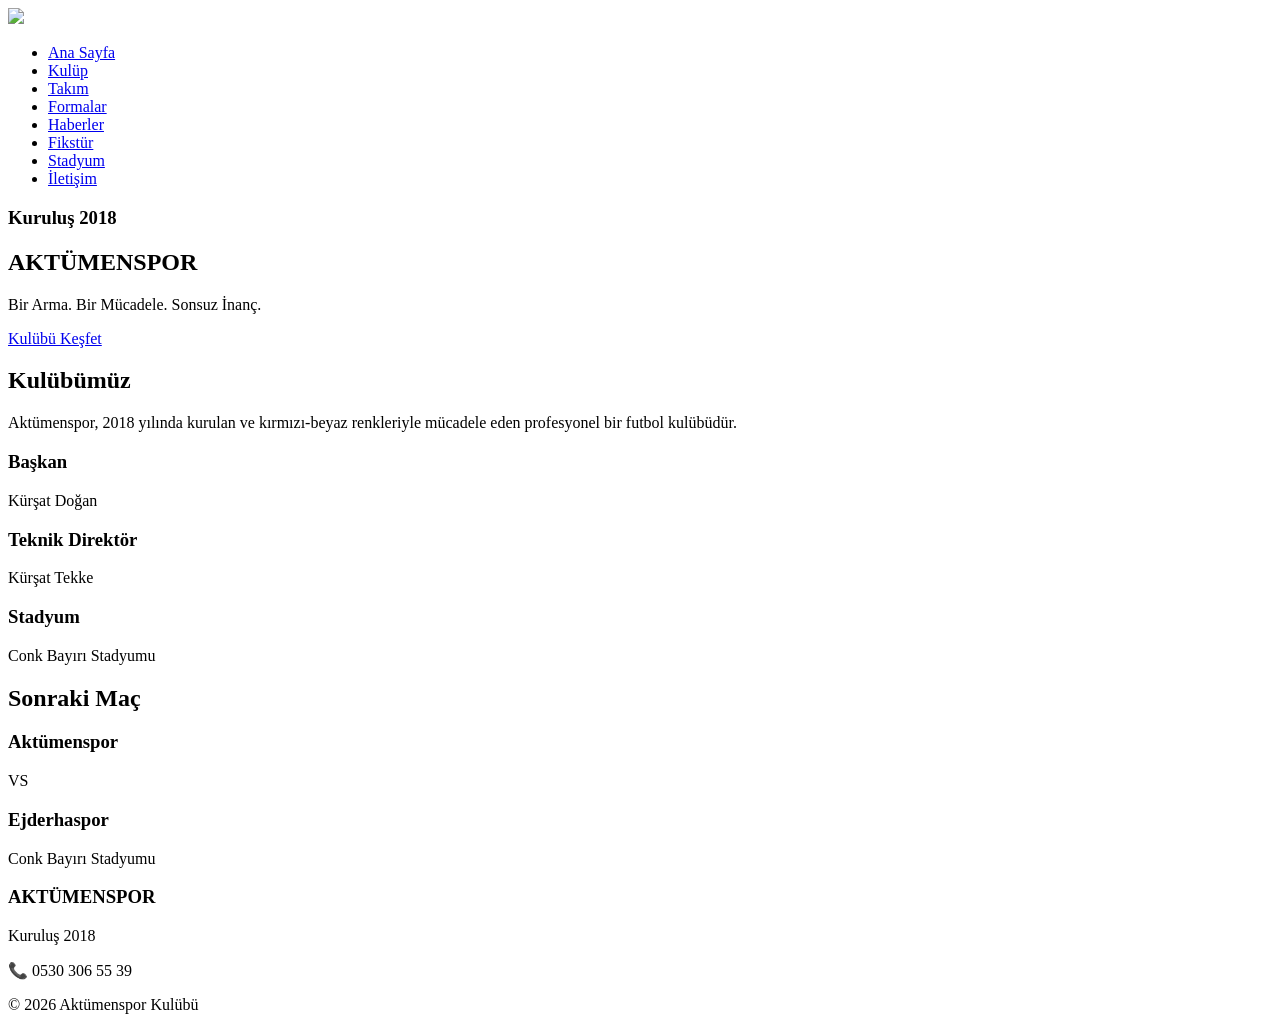
==== index.html @ f5c588b8 "Add index.html for Aktümenspor website This HTML file contains the structure and content for the Akt" ====
<!DOCTYPE html>
<html lang="tr">
<head>

<meta charset="UTF-8">
<meta name="viewport" content="width=device-width, initial-scale=1.0">

<title>Aktümenspor | Resmî Web Sitesi</title>

<link rel="stylesheet" href="style.css">

<link rel="preconnect" href="https://fonts.googleapis.com">
<link rel="preconnect" href="https://fonts.gstatic.com" crossorigin>

<link href="https://fonts.googleapis.com/css2?family=Montserrat:wght@300;400;500;600;700;800&display=swap" rel="stylesheet">

</head>
<body>

<header>

<nav>

<div class="logo">

<img src="assets/images/logo.png">

</div>

<ul>

<li><a href="#">Ana Sayfa</a></li>

<li><a href="#">Kulüp</a></li>

<li><a href="#">Takım</a></li>

<li><a href="#">Formalar</a></li>

<li><a href="#">Haberler</a></li>

<li><a href="#">Fikstür</a></li>

<li><a href="#">Stadyum</a></li>

<li><a href="#">İletişim</a></li>

</ul>

</nav>

</header>

<section class="hero">

<div class="overlay">

<h3>Kuruluş 2018</h3>

<h1>AKTÜMENSPOR</h1>

<p>
Bir Arma. Bir Mücadele. Sonsuz İnanç.
</p>

<a href="#" class="btn">
Kulübü Keşfet
</a>

</div>

</section>

<section class="about">

<h2>Kulübümüz</h2>

<p>

Aktümenspor, 2018 yılında kurulan ve kırmızı-beyaz renkleriyle mücadele eden profesyonel bir futbol kulübüdür.

</p>

<div class="cards">

<div class="card">

<h3>Başkan</h3>

<p>Kürşat Doğan</p>

</div>

<div class="card">

<h3>Teknik Direktör</h3>

<p>Kürşat Tekke</p>

</div>

<div class="card">

<h3>Stadyum</h3>

<p>Conk Bayırı Stadyumu</p>

</div>

</div>

</section>

<section class="next-match">

<h2>Sonraki Maç</h2>

<div class="match">

<div>

<h3>Aktümenspor</h3>

</div>

<span>VS</span>

<div>

<h3>Ejderhaspor</h3>

</div>

</div>

<p>Conk Bayırı Stadyumu</p>

</section>

<footer>

<h3>AKTÜMENSPOR</h3>

<p>Kuruluş 2018</p>

<p>📞 0530 306 55 39</p>

<p>© 2026 Aktümenspor Kulübü</p>

</footer>

<script src="script.js"></script>

</body>
</html>
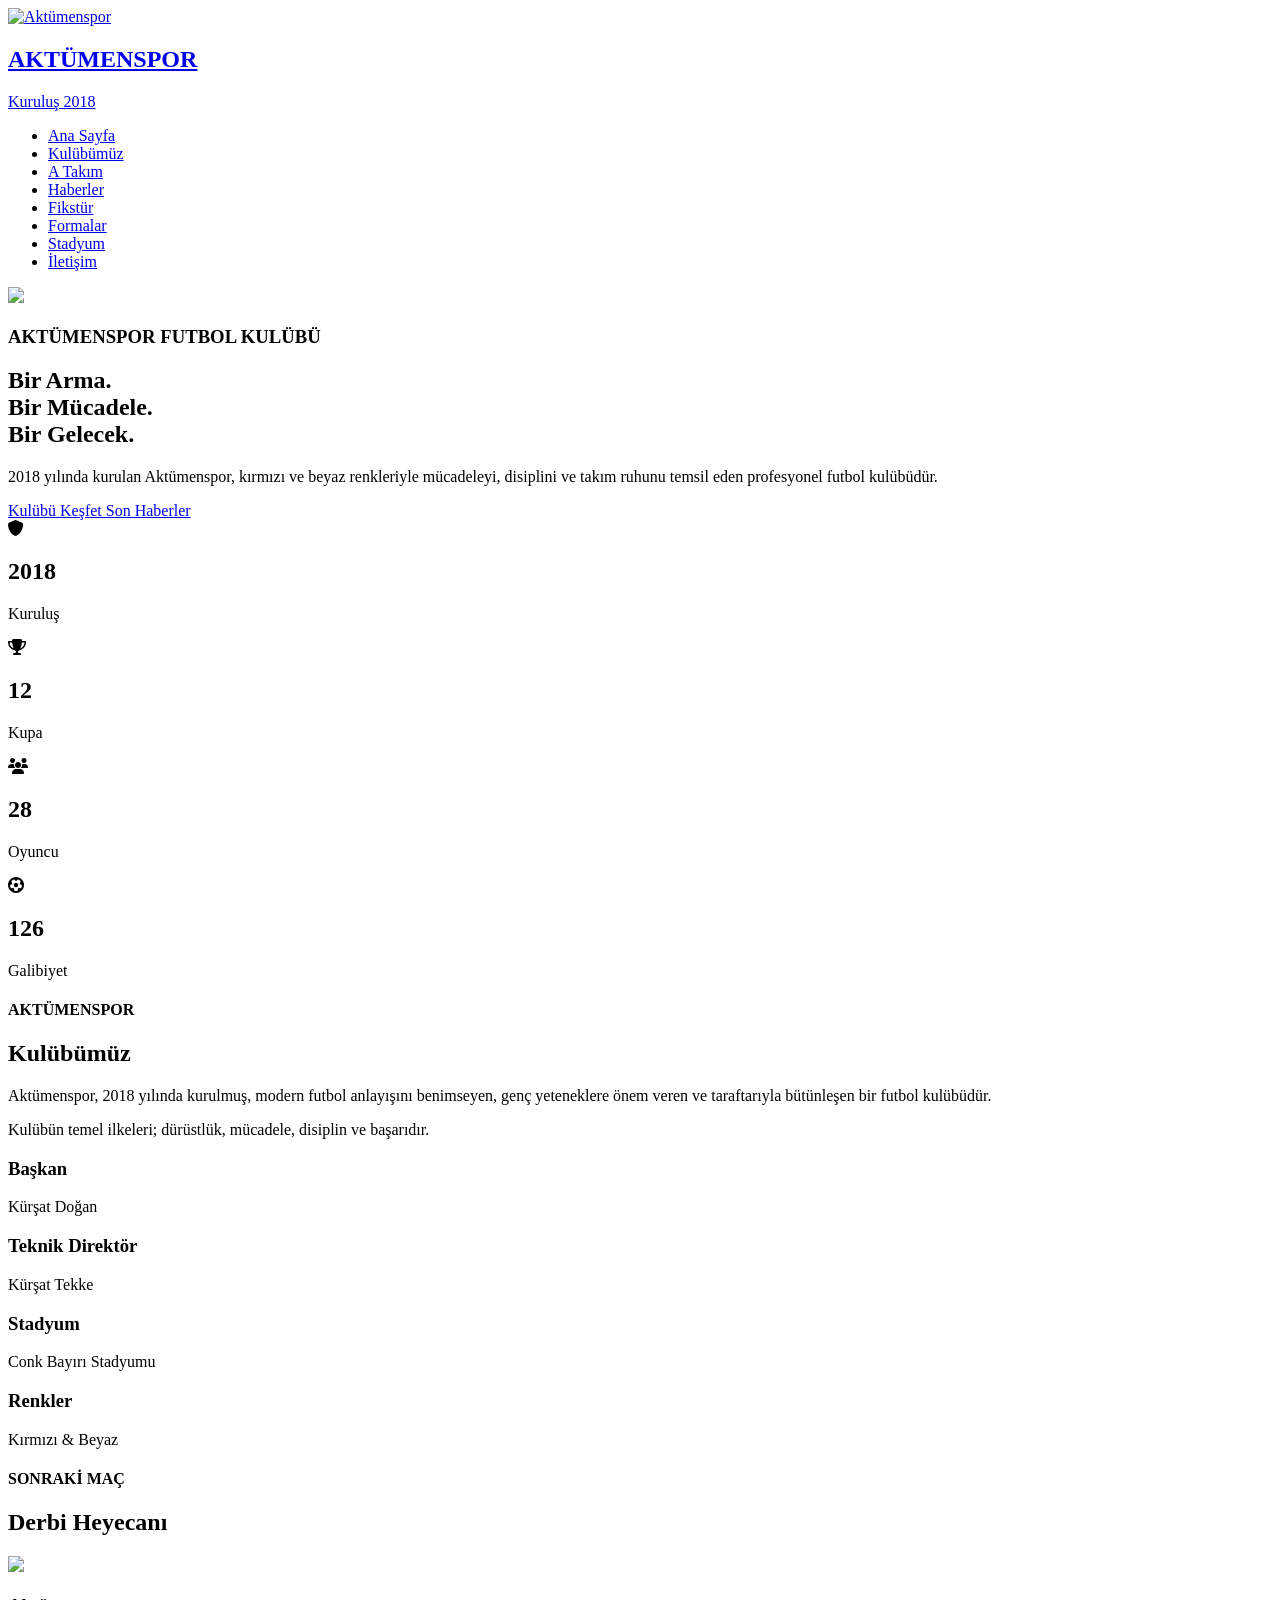
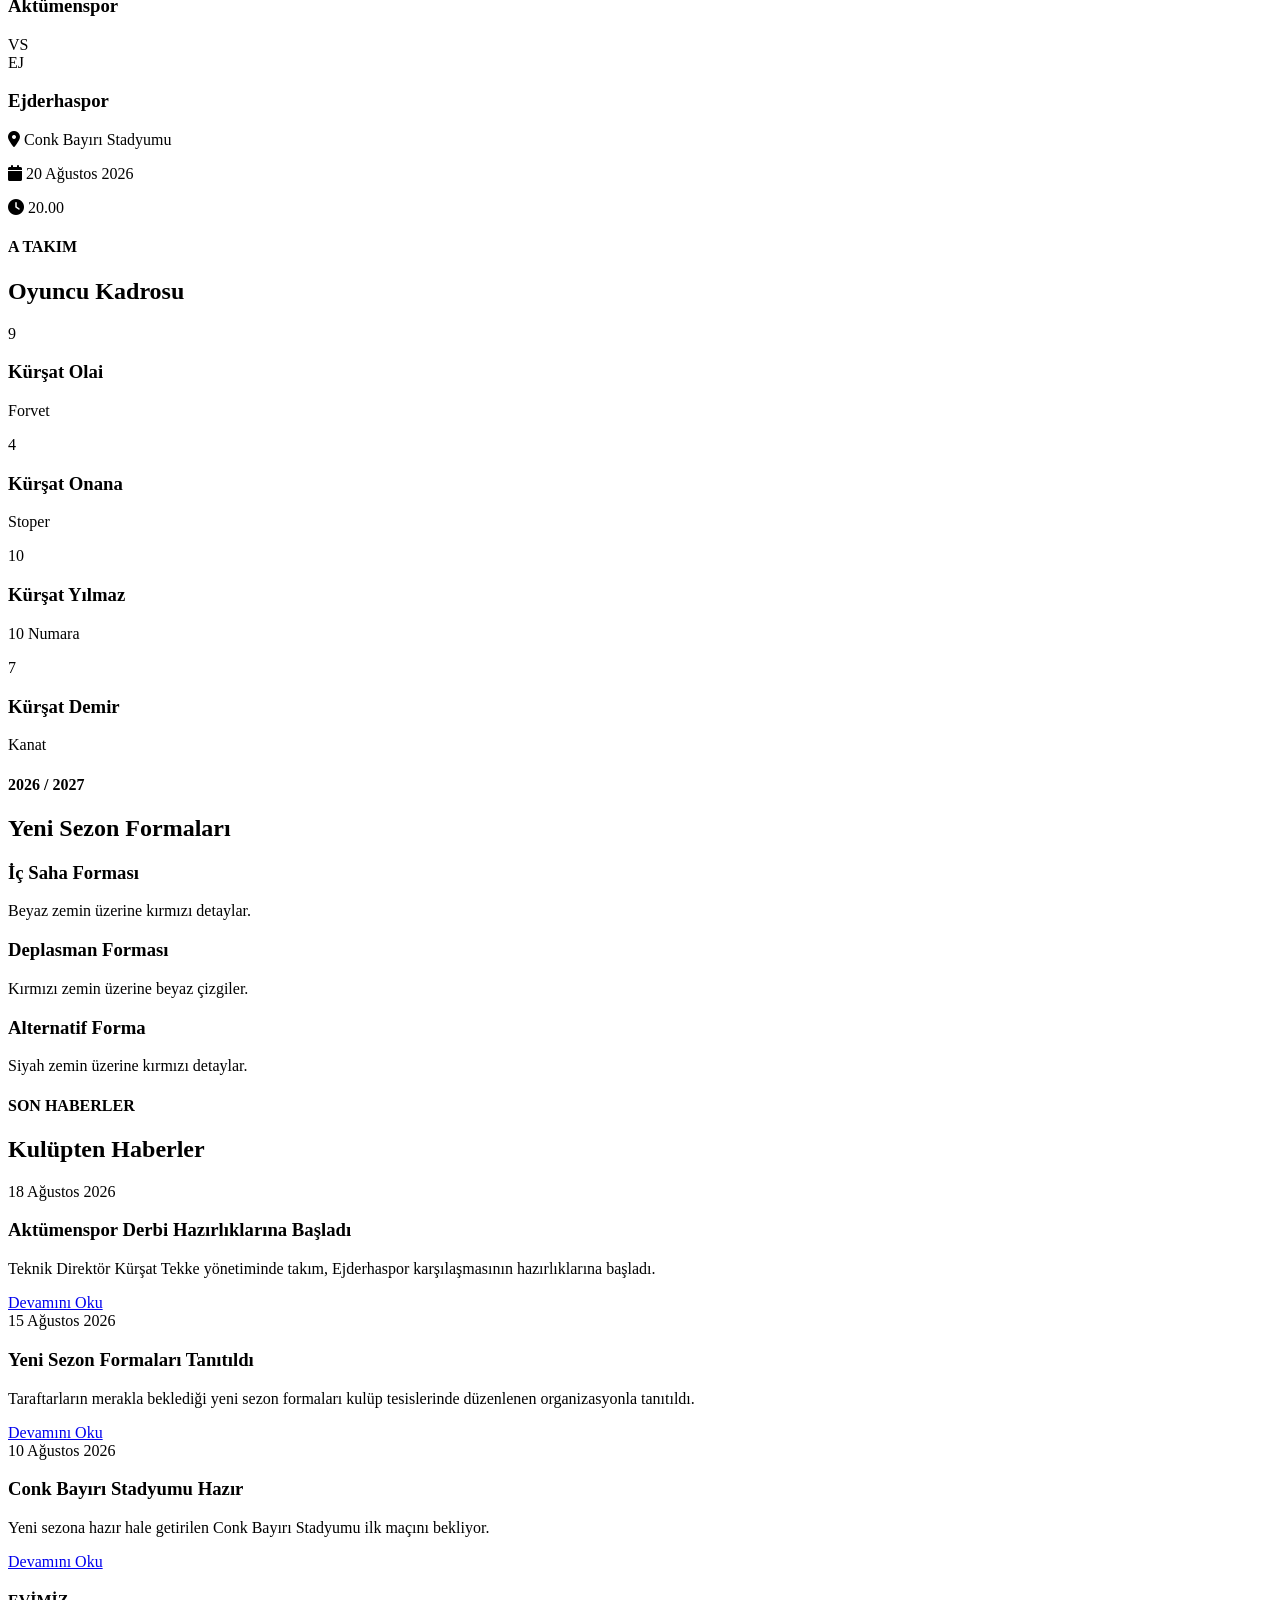
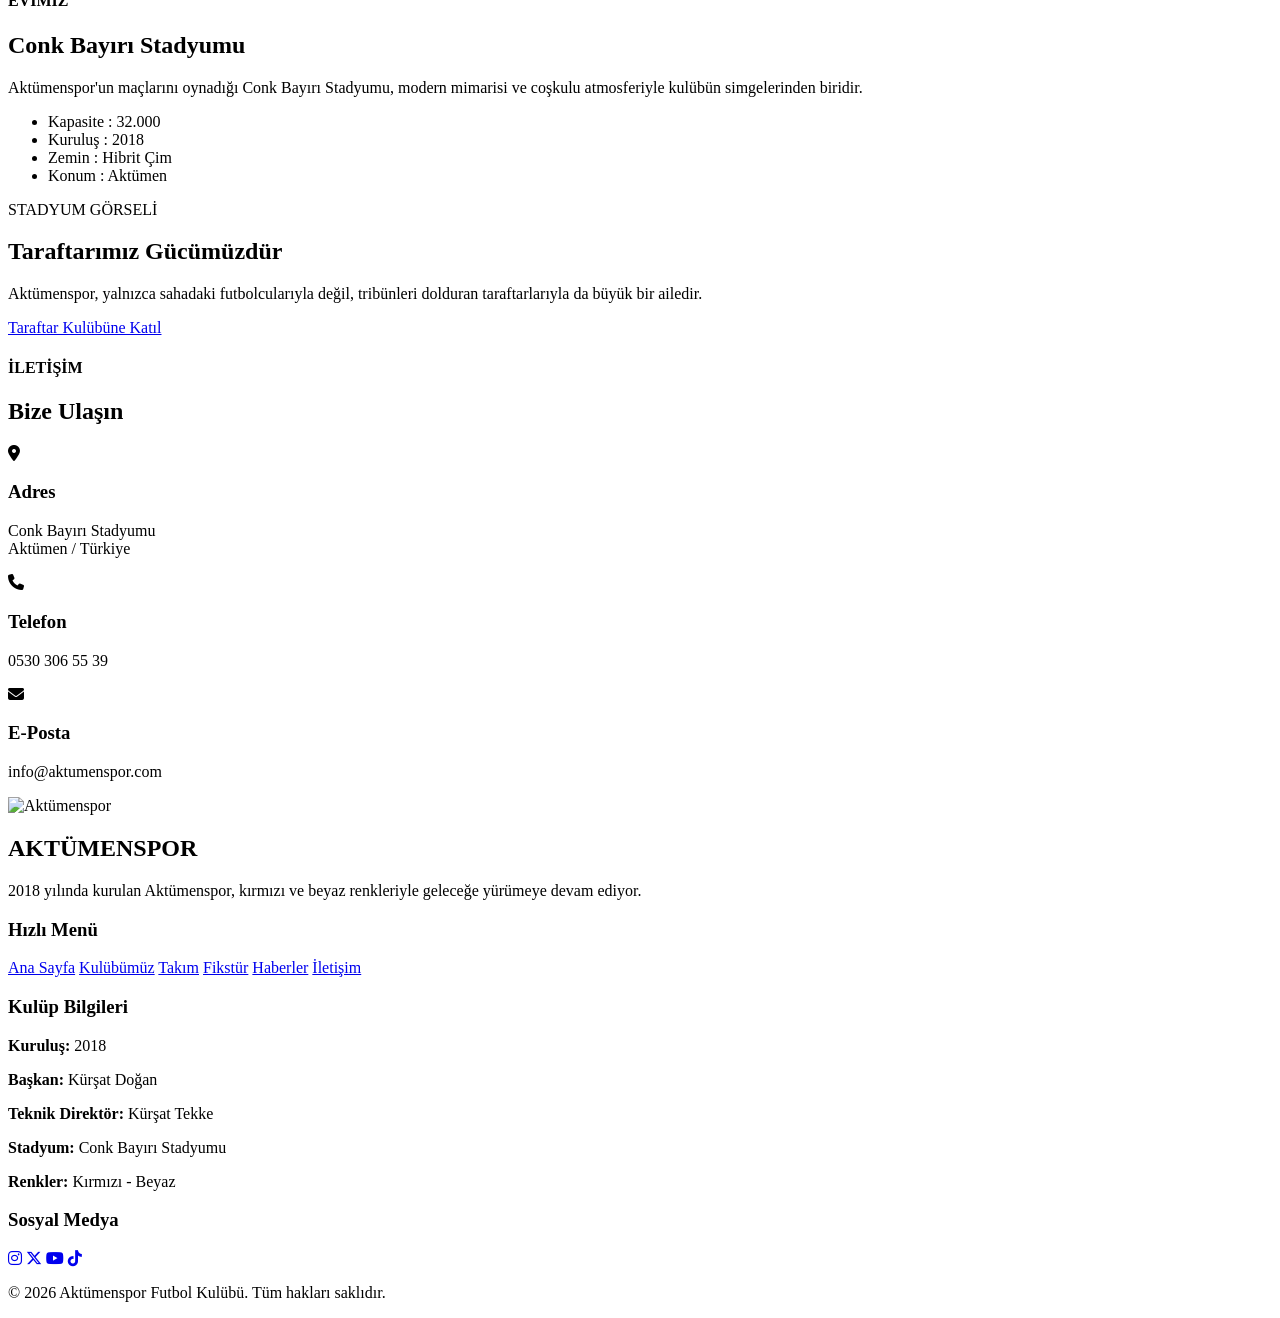
==== commit bb605389: "Refactor index.html for optimization and clarity Removed duplicate meta tags and updated font-awesom" ====
--- a/index.html
+++ b/index.html
@@ -1,155 +1,649 @@
 <!DOCTYPE html>
 <html lang="tr">
+
 <head>
-
-<meta charset="UTF-8">
-<meta name="viewport" content="width=device-width, initial-scale=1.0">
-
-<title>Aktümenspor | Resmî Web Sitesi</title>
-
-<link rel="stylesheet" href="style.css">
-
-<link rel="preconnect" href="https://fonts.googleapis.com">
-<link rel="preconnect" href="https://fonts.gstatic.com" crossorigin>
-
-<link href="https://fonts.googleapis.com/css2?family=Montserrat:wght@300;400;500;600;700;800&display=swap" rel="stylesheet">
-
+    <meta charset="UTF-8">
+    <meta name="viewport" content="width=device-width, initial-scale=1.0">
+
+    <title>Aktümenspor | Resmî Web Sitesi</title>
+
+    <meta name="description"
+        content="Aktümenspor Futbol Kulübü Resmî Web Sitesi. Haberler, fikstür, kadro, formalar ve daha fazlası.">
+
+    <link rel="stylesheet" href="style.css">
+
+    <link rel="preconnect" href="https://fonts.googleapis.com">
+    <link rel="preconnect" href="https://fonts.gstatic.com" crossorigin>
+
+    <link
+        href="https://fonts.googleapis.com/css2?family=Montserrat:wght@300;400;500;600;700;800;900&display=swap"
+        rel="stylesheet">
+
+    <link rel="stylesheet"
+        href="https://cdnjs.cloudflare.com/ajax/libs/font-awesome/6.7.1/css/all.min.css">
 </head>
+
 <body>
 
-<header>
-
-<nav>
-
-<div class="logo">
-
-<img src="assets/images/logo.png">
-
-</div>
-
-<ul>
-
-<li><a href="#">Ana Sayfa</a></li>
-
-<li><a href="#">Kulüp</a></li>
-
-<li><a href="#">Takım</a></li>
-
-<li><a href="#">Formalar</a></li>
-
-<li><a href="#">Haberler</a></li>
-
-<li><a href="#">Fikstür</a></li>
-
-<li><a href="#">Stadyum</a></li>
-
-<li><a href="#">İletişim</a></li>
-
-</ul>
-
-</nav>
-
-</header>
-
-<section class="hero">
-
-<div class="overlay">
-
-<h3>Kuruluş 2018</h3>
-
-<h1>AKTÜMENSPOR</h1>
-
-<p>
-Bir Arma. Bir Mücadele. Sonsuz İnanç.
-</p>
-
-<a href="#" class="btn">
-Kulübü Keşfet
-</a>
-
-</div>
-
-</section>
-
-<section class="about">
-
-<h2>Kulübümüz</h2>
-
-<p>
-
-Aktümenspor, 2018 yılında kurulan ve kırmızı-beyaz renkleriyle mücadele eden profesyonel bir futbol kulübüdür.
-
-</p>
-
-<div class="cards">
-
-<div class="card">
-
-<h3>Başkan</h3>
-
-<p>Kürşat Doğan</p>
-
-</div>
-
-<div class="card">
-
-<h3>Teknik Direktör</h3>
-
-<p>Kürşat Tekke</p>
-
-</div>
-
-<div class="card">
-
-<h3>Stadyum</h3>
-
-<p>Conk Bayırı Stadyumu</p>
-
-</div>
-
-</div>
-
-</section>
-
-<section class="next-match">
-
-<h2>Sonraki Maç</h2>
-
-<div class="match">
-
-<div>
-
-<h3>Aktümenspor</h3>
-
-</div>
-
-<span>VS</span>
-
-<div>
-
-<h3>Ejderhaspor</h3>
-
-</div>
-
-</div>
-
-<p>Conk Bayırı Stadyumu</p>
-
-</section>
-
-<footer>
-
-<h3>AKTÜMENSPOR</h3>
-
-<p>Kuruluş 2018</p>
-
-<p>📞 0530 306 55 39</p>
-
-<p>© 2026 Aktümenspor Kulübü</p>
-
-</footer>
-
-<script src="script.js"></script>
+    <header class="header">
+
+        <nav class="navbar">
+
+            <a href="#" class="logo">
+
+                <img src="assets/images/logo.png" alt="Aktümenspor">
+
+                <div>
+
+                    <h2>AKTÜMENSPOR</h2>
+
+                    <span>Kuruluş 2018</span>
+
+                </div>
+
+            </a>
+
+            <ul class="nav-links">
+
+                <li><a href="#">Ana Sayfa</a></li>
+
+                <li><a href="#">Kulübümüz</a></li>
+
+                <li><a href="#">A Takım</a></li>
+
+                <li><a href="#">Haberler</a></li>
+
+                <li><a href="#">Fikstür</a></li>
+
+                <li><a href="#">Formalar</a></li>
+
+                <li><a href="#">Stadyum</a></li>
+
+                <li><a href="#">İletişim</a></li>
+
+            </ul>
+
+        </nav>
+
+    </header>
+
+    <section class="hero">
+
+        <div class="hero-overlay"></div>
+
+        <div class="hero-content">
+
+            <img src="assets/images/logo.png" class="hero-logo">
+
+            <h3>AKTÜMENSPOR FUTBOL KULÜBÜ</h3>
+
+            <h1>Bir Arma.<br>Bir Mücadele.<br>Bir Gelecek.</h1>
+
+            <p>
+
+                2018 yılında kurulan Aktümenspor,
+                kırmızı ve beyaz renkleriyle mücadeleyi,
+                disiplini ve takım ruhunu temsil eden
+                profesyonel futbol kulübüdür.
+
+            </p>
+
+            <div class="hero-buttons">
+
+                <a href="#" class="btn-red">
+
+                    Kulübü Keşfet
+
+                </a>
+
+                <a href="#" class="btn-white">
+
+                    Son Haberler
+
+                </a>
+
+            </div>
+
+        </div>
+
+    </section>
+
+    <section class="stats">
+
+        <div class="stat">
+
+            <i class="fa-solid fa-shield"></i>
+
+            <h2>2018</h2>
+
+            <p>Kuruluş</p>
+
+        </div>
+
+        <div class="stat">
+
+            <i class="fa-solid fa-trophy"></i>
+
+            <h2>12</h2>
+
+            <p>Kupa</p>
+
+        </div>
+
+        <div class="stat">
+
+            <i class="fa-solid fa-users"></i>
+
+            <h2>28</h2>
+
+            <p>Oyuncu</p>
+
+        </div>
+
+        <div class="stat">
+
+            <i class="fa-solid fa-futbol"></i>
+
+            <h2>126</h2>
+
+            <p>Galibiyet</p>
+
+        </div>
+
+    </section>
+
+    <section class="about">
+
+        <div class="container">
+
+            <div class="about-left">
+
+                <h4>AKTÜMENSPOR</h4>
+
+                <h2>Kulübümüz</h2>
+
+                <p>
+
+                    Aktümenspor, 2018 yılında kurulmuş,
+                    modern futbol anlayışını benimseyen,
+                    genç yeteneklere önem veren ve
+                    taraftarıyla bütünleşen bir futbol kulübüdür.
+
+                </p>
+
+                <p>
+
+                    Kulübün temel ilkeleri;
+                    dürüstlük, mücadele,
+                    disiplin ve başarıdır.
+
+                </p>
+
+            </div>
+
+            <div class="about-right">
+
+                <div class="info-card">
+
+                    <h3>Başkan</h3>
+
+                    <p>Kürşat Doğan</p>
+
+                </div>
+
+                <div class="info-card">
+
+                    <h3>Teknik Direktör</h3>
+
+                    <p>Kürşat Tekke</p>
+
+                </div>
+
+                <div class="info-card">
+
+                    <h3>Stadyum</h3>
+
+                    <p>Conk Bayırı Stadyumu</p>
+
+                </div>
+
+                <div class="info-card">
+
+                    <h3>Renkler</h3>
+
+                    <p>Kırmızı & Beyaz</p>
+
+                </div>
+
+            </div>
+
+        </div>
+
+    </section>
+
+    <section class="next-match">
+
+        <div class="container">
+
+            <h4>SONRAKİ MAÇ</h4>
+
+            <h2>Derbi Heyecanı</h2>
+
+            <div class="match-box">
+
+                <div class="club">
+
+                    <img src="assets/images/logo.png">
+
+                    <h3>Aktümenspor</h3>
+
+                </div>
+
+                <div class="vs">
+
+                    VS
+
+                </div>
+
+                <div class="club">
+
+                    <div class="enemy-logo">
+
+                        EJ
+
+                    </div>
+
+                    <h3>Ejderhaspor</h3>
+
+                </div>
+
+            </div>
+
+            <div class="match-info">
+
+                <p><i class="fa-solid fa-location-dot"></i> Conk Bayırı Stadyumu</p>
+
+                <p><i class="fa-solid fa-calendar"></i> 20 Ağustos 2026</p>
+
+                <p><i class="fa-solid fa-clock"></i> 20.00</p>
+
+            </div>
+
+        </div>
+
+    </section>
+        <section class="squad">
+
+        <div class="container">
+
+            <h4>A TAKIM</h4>
+
+            <h2>Oyuncu Kadrosu</h2>
+
+            <div class="players">
+
+                <div class="player-card">
+
+                    <div class="player-number">9</div>
+
+                    <h3>Kürşat Olai</h3>
+
+                    <p>Forvet</p>
+
+                </div>
+
+                <div class="player-card">
+
+                    <div class="player-number">4</div>
+
+                    <h3>Kürşat Onana</h3>
+
+                    <p>Stoper</p>
+
+                </div>
+
+                <div class="player-card">
+
+                    <div class="player-number">10</div>
+
+                    <h3>Kürşat Yılmaz</h3>
+
+                    <p>10 Numara</p>
+
+                </div>
+
+                <div class="player-card">
+
+                    <div class="player-number">7</div>
+
+                    <h3>Kürşat Demir</h3>
+
+                    <p>Kanat</p>
+
+                </div>
+
+            </div>
+
+        </div>
+
+    </section>
+
+    <section class="jerseys">
+
+        <div class="container">
+
+            <h4>2026 / 2027</h4>
+
+            <h2>Yeni Sezon Formaları</h2>
+
+            <div class="jersey-grid">
+
+                <div class="jersey-card">
+
+                    <div class="jersey home"></div>
+
+                    <h3>İç Saha Forması</h3>
+
+                    <p>Beyaz zemin üzerine kırmızı detaylar.</p>
+
+                </div>
+
+                <div class="jersey-card">
+
+                    <div class="jersey away"></div>
+
+                    <h3>Deplasman Forması</h3>
+
+                    <p>Kırmızı zemin üzerine beyaz çizgiler.</p>
+
+                </div>
+
+                <div class="jersey-card">
+
+                    <div class="jersey third"></div>
+
+                    <h3>Alternatif Forma</h3>
+
+                    <p>Siyah zemin üzerine kırmızı detaylar.</p>
+
+                </div>
+
+            </div>
+
+        </div>
+
+    </section>
+
+    <section class="news">
+
+        <div class="container">
+
+            <h4>SON HABERLER</h4>
+
+            <h2>Kulüpten Haberler</h2>
+
+            <div class="news-grid">
+
+                <article class="news-card">
+
+                    <span>18 Ağustos 2026</span>
+
+                    <h3>Aktümenspor Derbi Hazırlıklarına Başladı</h3>
+
+                    <p>
+                        Teknik Direktör Kürşat Tekke yönetiminde
+                        takım, Ejderhaspor karşılaşmasının
+                        hazırlıklarına başladı.
+                    </p>
+
+                    <a href="#">Devamını Oku</a>
+
+                </article>
+
+                <article class="news-card">
+
+                    <span>15 Ağustos 2026</span>
+
+                    <h3>Yeni Sezon Formaları Tanıtıldı</h3>
+
+                    <p>
+                        Taraftarların merakla beklediği
+                        yeni sezon formaları kulüp tesislerinde
+                        düzenlenen organizasyonla tanıtıldı.
+                    </p>
+
+                    <a href="#">Devamını Oku</a>
+
+                </article>
+
+                <article class="news-card">
+
+                    <span>10 Ağustos 2026</span>
+
+                    <h3>Conk Bayırı Stadyumu Hazır</h3>
+
+                    <p>
+                        Yeni sezona hazır hale getirilen
+                        Conk Bayırı Stadyumu ilk maçını
+                        bekliyor.
+                    </p>
+
+                    <a href="#">Devamını Oku</a>
+
+                </article>
+
+            </div>
+
+        </div>
+
+    </section>
+
+    <section class="stadium">
+
+        <div class="container">
+
+            <div class="stadium-left">
+
+                <h4>EVİMİZ</h4>
+
+                <h2>Conk Bayırı Stadyumu</h2>
+
+                <p>
+
+                    Aktümenspor'un maçlarını oynadığı
+                    Conk Bayırı Stadyumu,
+                    modern mimarisi ve coşkulu atmosferiyle
+                    kulübün simgelerinden biridir.
+
+                </p>
+
+                <ul>
+
+                    <li>Kapasite : 32.000</li>
+
+                    <li>Kuruluş : 2018</li>
+
+                    <li>Zemin : Hibrit Çim</li>
+
+                    <li>Konum : Aktümen</li>
+
+                </ul>
+
+            </div>
+
+            <div class="stadium-right">
+
+                <div class="stadium-image">
+
+                    STADYUM GÖRSELİ
+
+                </div>
+
+            </div>
+
+        </div>
+
+    </section>
+
+    <section class="supporters">
+
+        <div class="container">
+
+            <h2>Taraftarımız Gücümüzdür</h2>
+
+            <p>
+
+                Aktümenspor, yalnızca sahadaki
+                futbolcularıyla değil,
+                tribünleri dolduran taraftarlarıyla da
+                büyük bir ailedir.
+
+            </p>
+
+            <a href="#" class="btn-red">
+
+                Taraftar Kulübüne Katıl
+
+            </a>
+
+        </div>
+
+    </section>
+        <section class="contact">
+
+        <div class="container">
+
+            <h4>İLETİŞİM</h4>
+
+            <h2>Bize Ulaşın</h2>
+
+            <div class="contact-grid">
+
+                <div class="contact-card">
+
+                    <i class="fa-solid fa-location-dot"></i>
+
+                    <h3>Adres</h3>
+
+                    <p>Conk Bayırı Stadyumu<br>Aktümen / Türkiye</p>
+
+                </div>
+
+                <div class="contact-card">
+
+                    <i class="fa-solid fa-phone"></i>
+
+                    <h3>Telefon</h3>
+
+                    <p>0530 306 55 39</p>
+
+                </div>
+
+                <div class="contact-card">
+
+                    <i class="fa-solid fa-envelope"></i>
+
+                    <h3>E-Posta</h3>
+
+                    <p>info@aktumenspor.com</p>
+
+                </div>
+
+            </div>
+
+        </div>
+
+    </section>
+
+    <footer class="footer">
+
+        <div class="container footer-grid">
+
+            <div class="footer-about">
+
+                <img src="assets/images/logo.png" alt="Aktümenspor">
+
+                <h2>AKTÜMENSPOR</h2>
+
+                <p>
+
+                    2018 yılında kurulan Aktümenspor,
+                    kırmızı ve beyaz renkleriyle
+                    geleceğe yürümeye devam ediyor.
+
+                </p>
+
+            </div>
+
+            <div class="footer-links">
+
+                <h3>Hızlı Menü</h3>
+
+                <a href="#">Ana Sayfa</a>
+
+                <a href="#">Kulübümüz</a>
+
+                <a href="#">Takım</a>
+
+                <a href="#">Fikstür</a>
+
+                <a href="#">Haberler</a>
+
+                <a href="#">İletişim</a>
+
+            </div>
+
+            <div class="footer-stadium">
+
+                <h3>Kulüp Bilgileri</h3>
+
+                <p><strong>Kuruluş:</strong> 2018</p>
+
+                <p><strong>Başkan:</strong> Kürşat Doğan</p>
+
+                <p><strong>Teknik Direktör:</strong> Kürşat Tekke</p>
+
+                <p><strong>Stadyum:</strong> Conk Bayırı Stadyumu</p>
+
+                <p><strong>Renkler:</strong> Kırmızı - Beyaz</p>
+
+            </div>
+
+            <div class="footer-social">
+
+                <h3>Sosyal Medya</h3>
+
+                <div class="social-icons">
+
+                    <a href="#"><i class="fab fa-instagram"></i></a>
+
+                    <a href="#"><i class="fab fa-x-twitter"></i></a>
+
+                    <a href="#"><i class="fab fa-youtube"></i></a>
+
+                    <a href="#"><i class="fab fa-tiktok"></i></a>
+
+                </div>
+
+            </div>
+
+        </div>
+
+        <div class="copyright">
+
+            <p>
+
+                © 2026 Aktümenspor Futbol Kulübü.
+                Tüm hakları saklıdır.
+
+            </p>
+
+        </div>
+
+    </footer>
+
+    <script src="script.js"></script>
 
 </body>
+
 </html>
